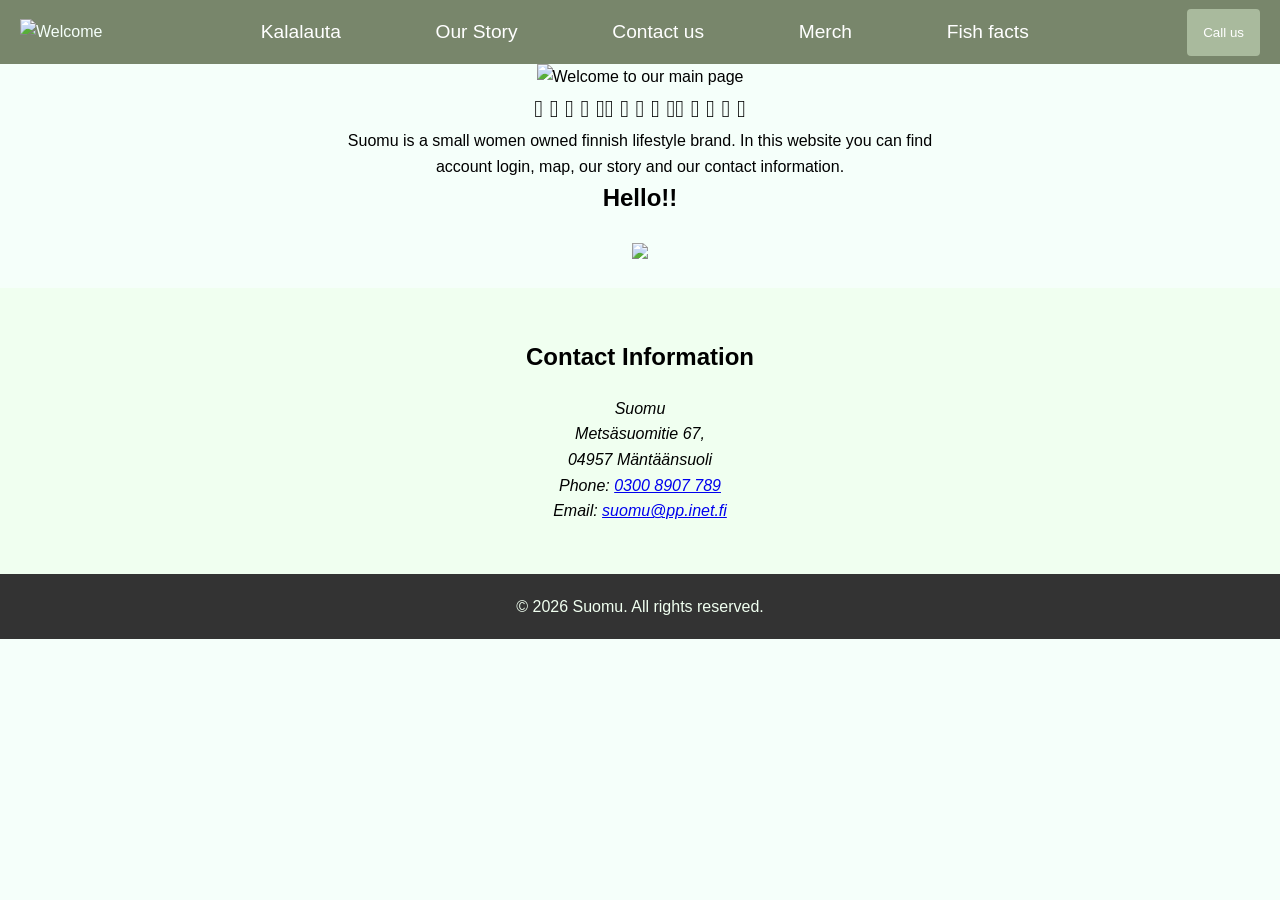
==== index.html @ b38e1fa7 "Add files via upload" ====
<!DOCTYPE html>
<html lang="en">

<head>
    <meta charset="UTF-8">
    <meta name="viewport"
          content="width=device-width, initial-scale=1.0">
    <link rel="stylesheet"
          href="pääsivut.css">
    <title>Contact us Page</title>
</head>

<body>
<!-- Header section -->
<header>
    <button class="hamburger" id="hamburger-icon">
        <span onclick="openNavbar()"> ☰</span>
    </button>
    <div> <img src="kuvat/logo.jpg.jpg" alt="Welcome"></div>
    <nav id="nav-menu">
        <ul><li><a href="kalalauta.html">Kalalauta</a></li>
            <li><a href="whoarewe.html">Our Story</a></li>
            <li><a href="apusivu.html">Contact us</a></li>
            <li><a href="merch.html">Merch</a></li>
            <li><a href="yleisetkalat.html">Fish facts</a></li>
        </ul>
    </nav>
    <button class="reachUs-button">Call us</button>
</header>


<!-- banner section  -->
<section class="banner">
    <img src=
                 "kuvat/welcome.jpg"
         alt="Welcome to our main page">
    <h1>𓆝 𓆟 𓆞 𓆝 𓆟𓆝 𓆟 𓆞 𓆝 𓆟𓆝 𓆟 𓆞 𓆝 𓆟</h1>
    <p>
        Suomu is a small women owned finnish lifestyle brand.
        In this website you can find<br> account login, map, our story and our contact information.
    </p>
</section>
<section>
<!-- updates -->
    <h2> Hello!!</h2>

</section>
<h3> <img src="kuvat/mainpageimage.jpg">
</h3>
<!-- Company contact info -->
<section class="contact-info">
    <h2>Contact Information</h2>
    <address>
        Suomu<br>
        Metsäsuomitie 67,<br>
        04957 Mäntäänsuoli<br>
        Phone: <a href="tel:0300 8907 789">0300 8907 789</a><br>
        Email: <a href="mailto:suomu@pp.inet.fi">suomu@pp.inet.fi</a>
    </address>
</section>

<!-- Footer section -->
<footer>
    <p>
        &copy; 2026 Suomu. All rights reserved.
    </p>
</footer>
<script src="apusivu.js"></script>
</body>

</html>
---- pääsivut.css ----
* {
    margin: 0;
    padding: 0;
    box-sizing: border-box;
}

body {
    font-family: Arial, sans-serif;
    line-height: 1.6;
    background-color: #f5fffa;
}

/* Header styles */
header {
    display: flex;
    justify-content: space-between;
    align-items: center;
    padding: 20px;
    background-color: #78866b;
    color: #f5fffa;
    height: 4rem;
}

.logo {
    font-size: 2rem;
}

nav {
    width: 50rem;
}

nav ul {
    list-style: none;
    display: flex;
    justify-content: space-between;
}

nav ul li a {
    font-size: 1.2rem;
    padding: 1rem;
    text-decoration: none;
    color: white;
}

nav ul li a:hover {
    background-color: #a9ba9d ;
    border: none;
    border-radius: 4px;
    cursor: pointer;
}
.reachUs-button {
    padding: 1rem;
    background-color: #a9ba9d ;
    border: none;
    color: white;
    border-radius: 4px;
    cursor: pointer;
}
.reachUs-button:hover{
    background-color: #a9ba9d ;
}

/* banner section styles */
.banner {
    text-align: center;
    background-color: #f5fffa;
    margin: 0 auto;
}

.banner img {
    max-width: 100%;
    height: auto;
}
/* Contact form styles */
.contact-form {
    padding: 40px 0;
    margin: 0 10px;
}

.form-container {
    max-width: 40%;
    margin: 0 auto;
    padding: 20px;
    background-color: #ffffff;
    border-radius: 10px;
    box-shadow: 0px 0px 10px rgba(0, 0, 0, 0.1);
}

h2 {
    text-align: center;
    margin-bottom: 20px;
}
h3 {
    text-align: center;
    margin-bottom: 20px;
}
p1 {
    text-align: center;
    margin-bottom: 20px;
}
.form-group {
    margin-bottom: 20px;
}

.form-container label {
    display:block;
    font-weight: bold;
}
.form-container input, textarea{
    width: 100%;
    padding: 10px;
    border: 1px solid #ccc;
    border-radius: 4px;
    margin-bottom: 1rem;
    resize: vertical;
}
.submit-button {
    padding: 10px 20px;
    background-color: #0dac30;
    border: none;
    color: white;
    border-radius: 4px;
    font-size: 1rem;
    cursor: pointer;
}


/* Contact info styles */
.contact-info {
    text-align: center;
    padding: 50px 0;
    background-color: #f0fff0 ;
}

.contact-info h2 {
    margin-bottom: 20px;
}

/* Footer styles */
footer {
    padding: 20px;
    text-align: center;
    background-color: #333;
    color: #f0fff0 ;
}
/* Hamburger styles */
.hamburger {
    display: none;
    color: rgb(0, 0, 0);
    font-size: 1.5rem;
    cursor: pointer;
}

/* Media queries for responsiveness */
@media only screen and (max-width: 768px) {
    .logo {
        display: none;
    }

    .hamburger {
        display: flex;
    }

    #nav-menu {
        position: absolute;
        top: 4rem;
        left: 0;
        background-color: #333;
        width: 100%;
        display: none;
    }

    #nav-menu.active {
        display: block;
        flex-direction: row;
        padding: 1rem;
    }
}
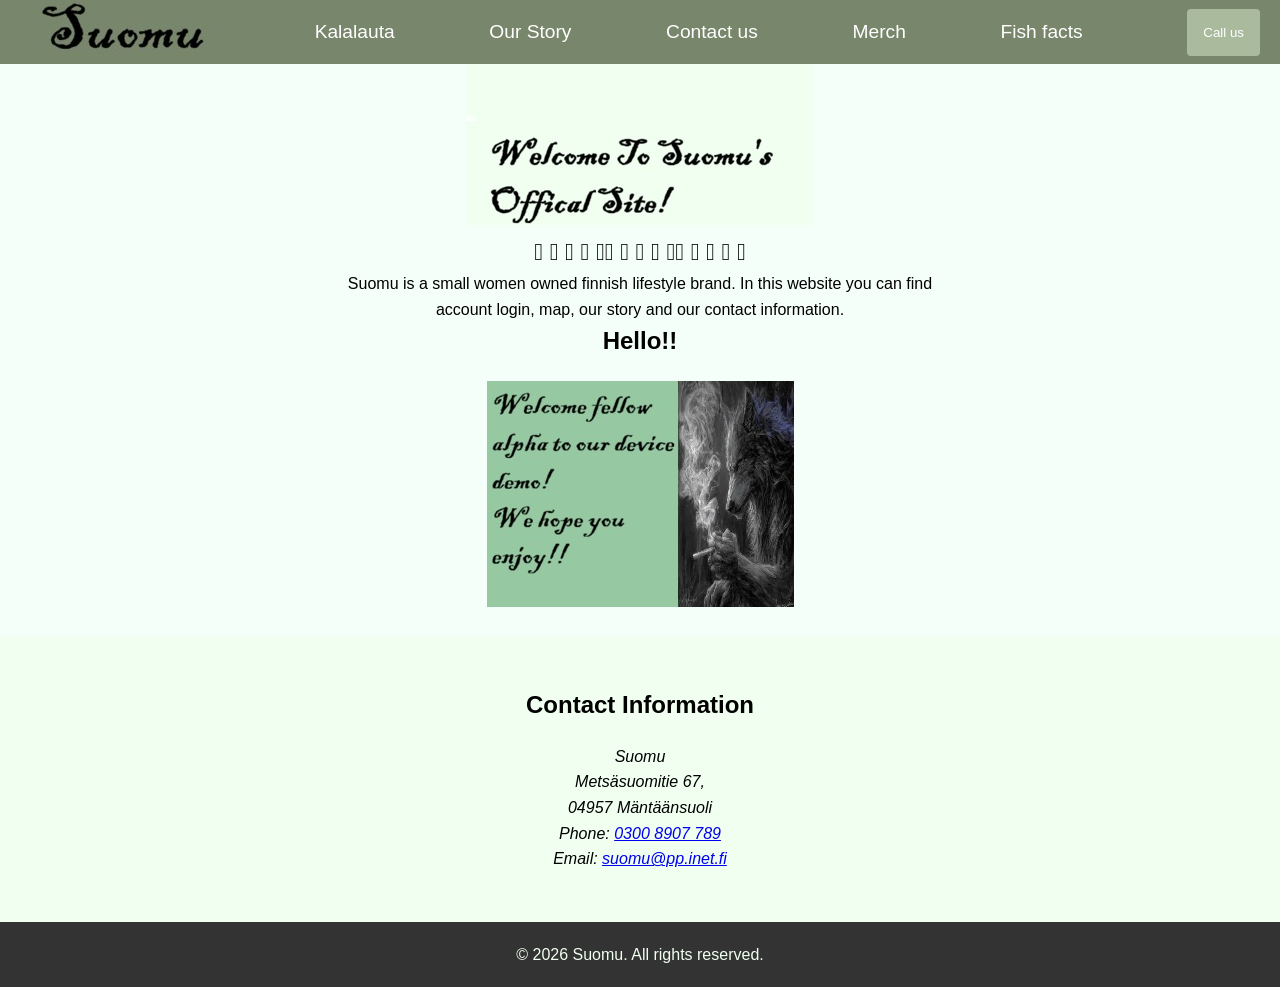
==== commit 32d823c5: "Update index.html" ====
--- a/index.html
+++ b/index.html
@@ -16,7 +16,7 @@
     <button class="hamburger" id="hamburger-icon">
         <span onclick="openNavbar()"> ☰</span>
     </button>
-    <div> <img src="kuvat/logo.jpg.jpg" alt="Welcome"></div>
+    <div> <img src="logo.jpg.jpg" alt="Welcome"></div>
     <nav id="nav-menu">
         <ul><li><a href="kalalauta.html">Kalalauta</a></li>
             <li><a href="whoarewe.html">Our Story</a></li>
@@ -32,7 +32,7 @@
 <!-- banner section  -->
 <section class="banner">
     <img src=
-                 "kuvat/welcome.jpg"
+                 "welcome.jpg"
          alt="Welcome to our main page">
     <h1>𓆝 𓆟 𓆞 𓆝 𓆟𓆝 𓆟 𓆞 𓆝 𓆟𓆝 𓆟 𓆞 𓆝 𓆟</h1>
     <p>
@@ -45,7 +45,7 @@
     <h2> Hello!!</h2>
 
 </section>
-<h3> <img src="kuvat/mainpageimage.jpg">
+<h3> <img src="mainpageimage.jpg">
 </h3>
 <!-- Company contact info -->
 <section class="contact-info">
@@ -68,4 +68,4 @@
 <script src="apusivu.js"></script>
 </body>
 
-</html>+</html>
